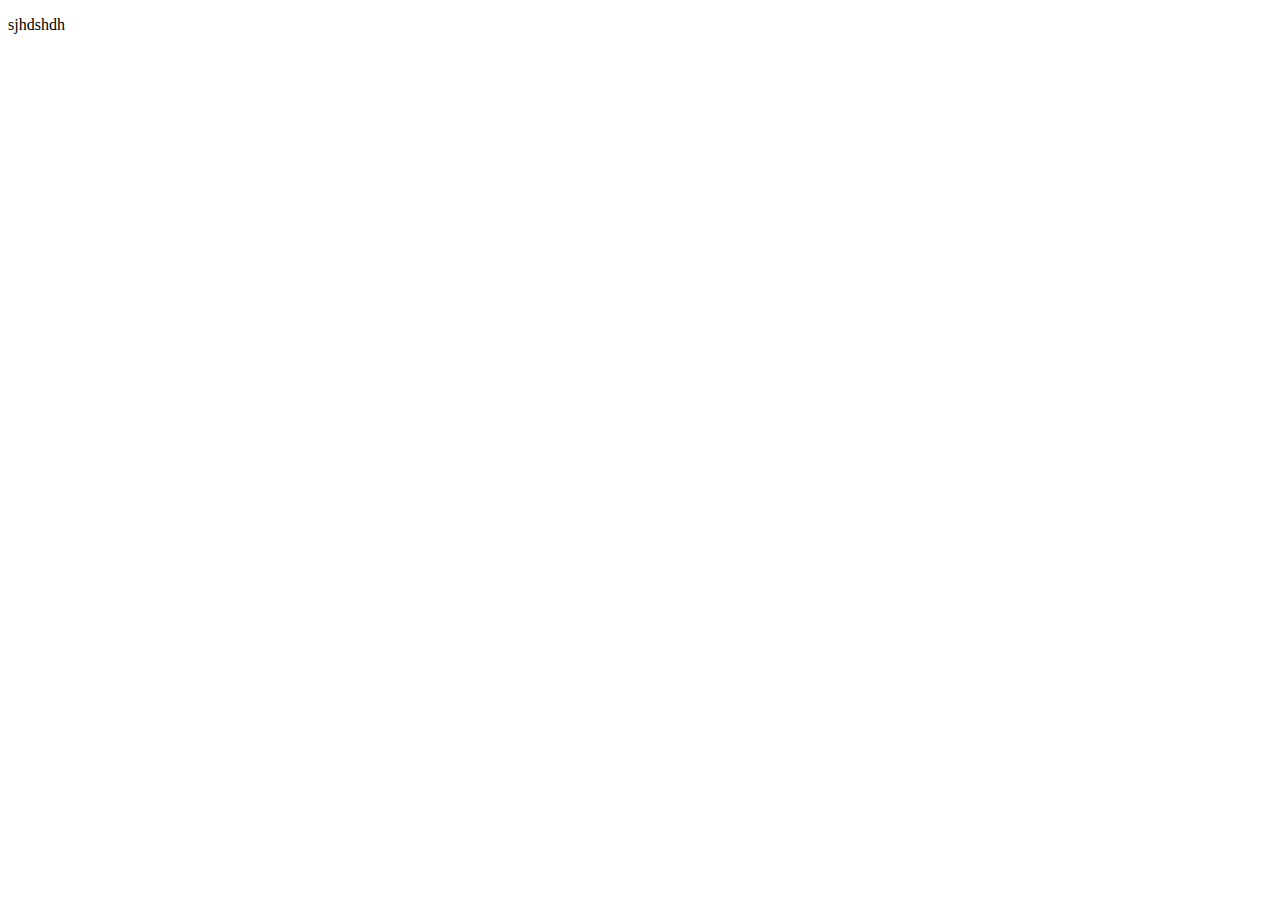
==== haha.html @ 29ffecdd "new html second" ====
<!DOCTYPE html>
<html lang="en">
<head>
    <meta charset="UTF-8">
    <meta name="viewport" content="width=device-width, initial-scale=1.0">
    <title>Document</title>
</head>
<body>
    <p>sjhdshdh</p>
</body>
</html>
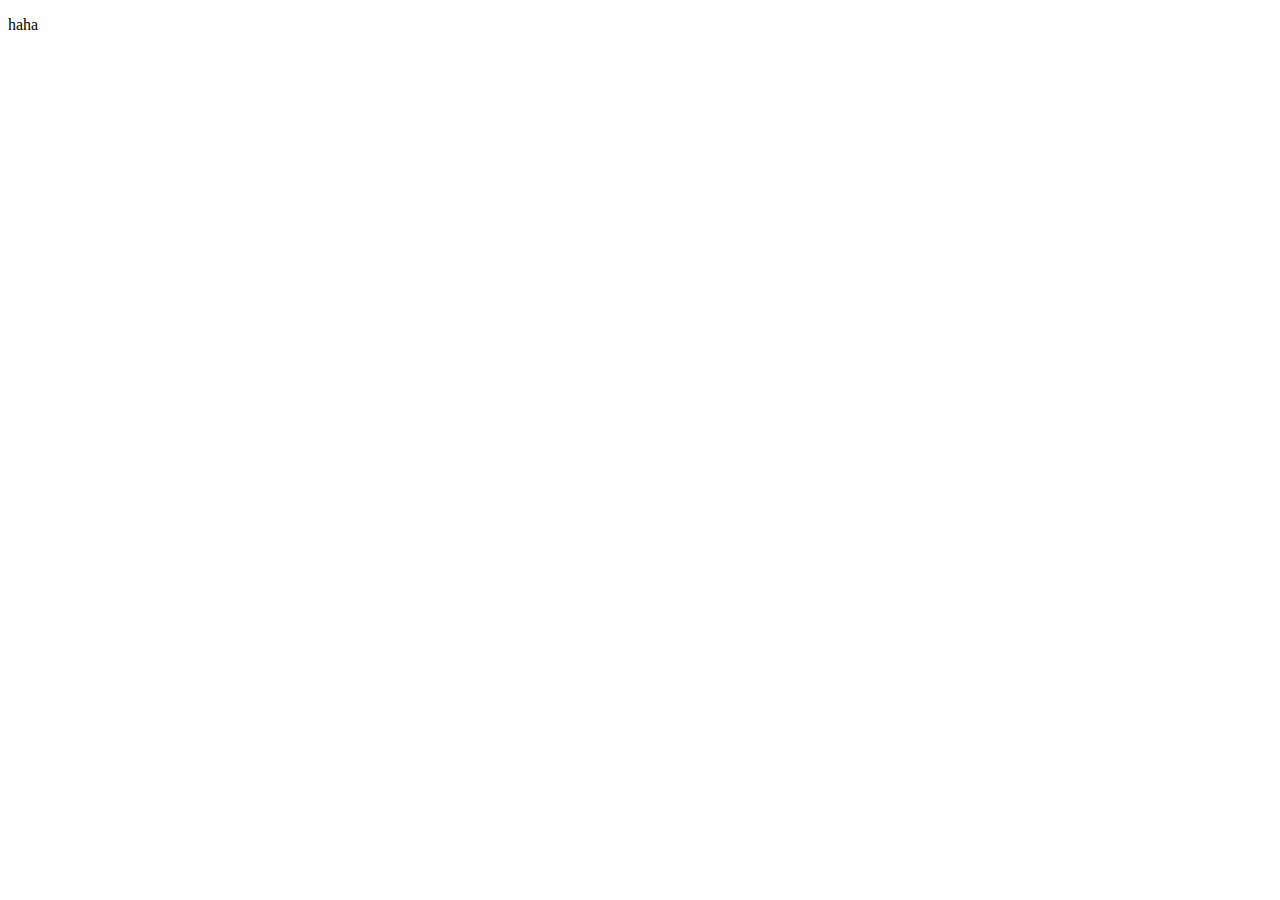
==== commit c97f39dd: "new branch" ====
--- a/haha.html
+++ b/haha.html
@@ -6,6 +6,6 @@
     <title>Document</title>
 </head>
 <body>
-    <p>sjhdshdh</p>
+    <p>haha</p>
 </body>
 </html>